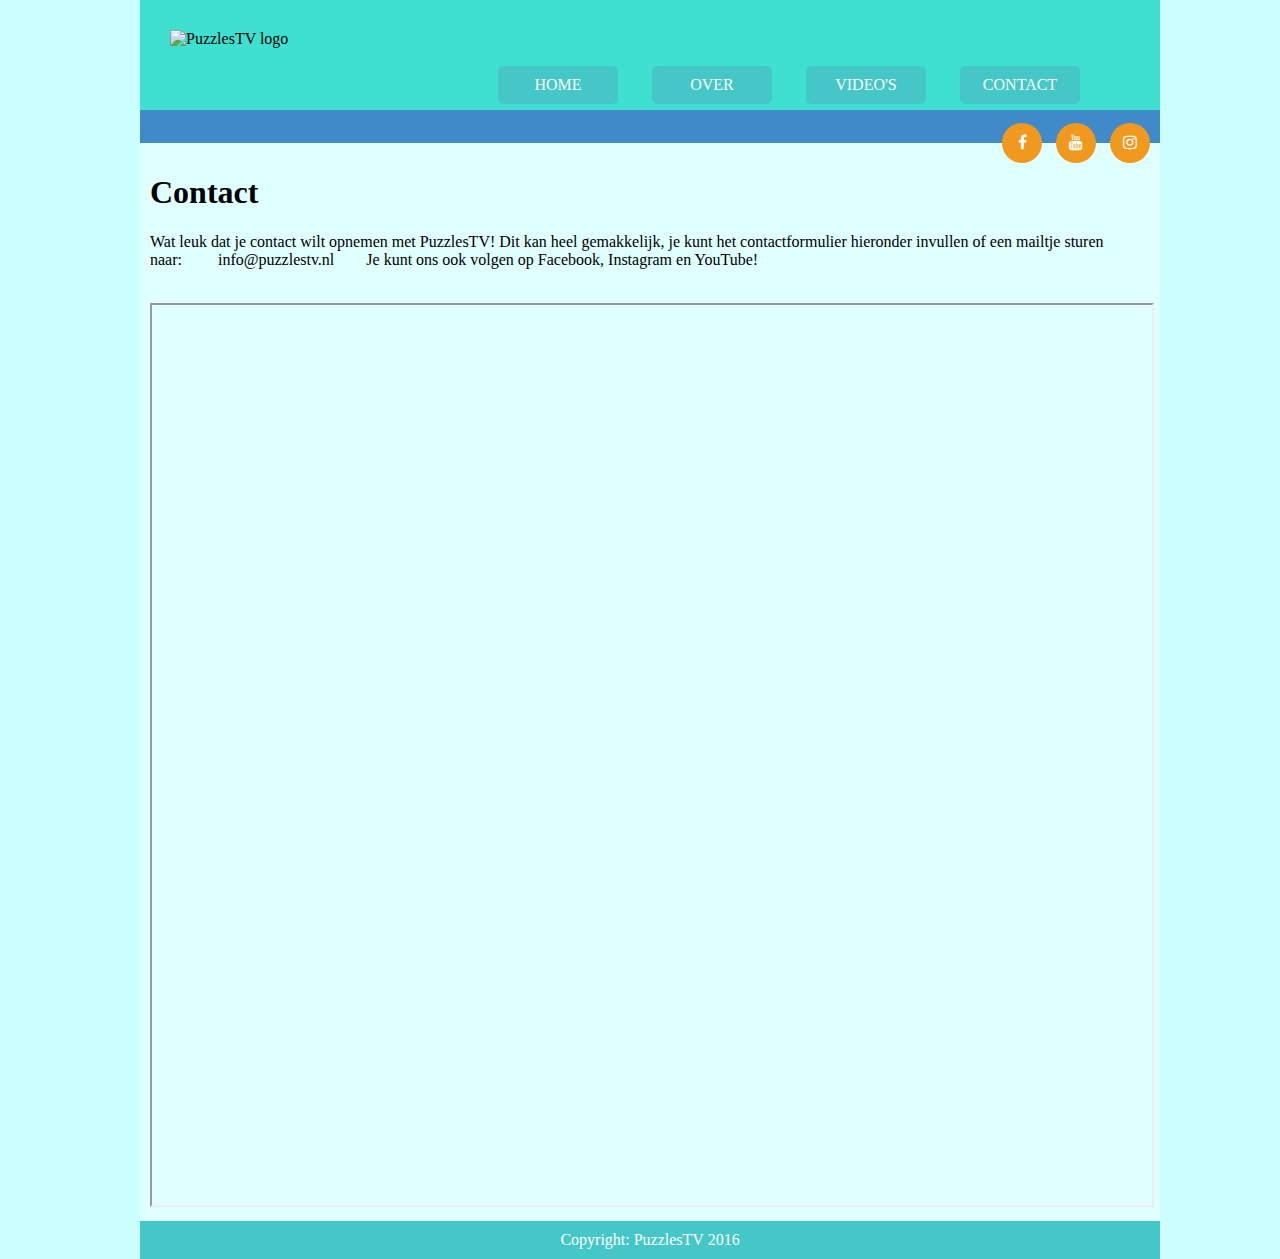
==== contact.html @ 617ecfc7 "menu en social" ====
<!DOCTYPE html>
<html lang="nl">
<head>
    <meta charset="utf-8">
    <title>PuzzlesTV</title>
    <link rel="stylesheet" href="https://maxcdn.bootstrapcdn.com/font-awesome/4.7.0/css/font-awesome.min.css">
    <link rel="stylesheet" type="text/css" href="main.css">
</head>
<body>
<div id="container">
    <div id="kop"><img src="images/logo.png" alt="PuzzlesTV logo" style="height:110px;">
        <ul>
            <li><a href="index.html">Home</a></li>
            <li><a href="over.html">Over</a></li>
            <li><a href="video.html">Video's</a></li>
            <li><a href="contact.html">Contact</a></li>
        </ul>
        <div id="sociaal">
            <a href="https://www.facebook.com/puzzlestv" target="_blank"><i class="fa fa-facebook"
                                                                            aria-hidden="true"></i></a>
            <a href="https://www.youtube.com/puzzlestv" target="_blank"><i class="fa fa-youtube" aria-hidden="true"></i></a>
            <a href="https://www.instagram.com/puzzlestv" target="_blank"><i class="fa fa-instagram"
                                                                             aria-hidden="true"></i></a>
        </div>
    </div>


    <div id="inhoud">
        <h1>Contact</h1>
        <p style="font-family: Verdana;">Wat leuk dat je contact wilt opnemen met PuzzlesTV! Dit kan heel gemakkelijk,
            je kunt het contactformulier hieronder invullen of een mailtje sturen naar:         info@puzzlestv.nl       
            Je kunt ons ook volgen op Facebook, Instagram en YouTube!       </p>  


        <iframe src="https://docs.google.com/forms/d/e/1FAIpQLSf4anfMz8xC9SseAi2xRJSHbSpLZ6gg1_jiG6yYj85Cjswf-g/viewform?embedded=true"
                width="100%"
                height="900"
                marginheight="0"
                marginwidth="0">Loading...
        </iframe>


    </div>
    <div id="onderbalk">Copyright: PuzzlesTV 2016</div>
</body>
</html>
---- main.css ----
body {
 background-color:#CCFFFF;
 margin: 0px;
 padding: 0px;
}
 
#container {
 margin-left:auto;
 margin-right:auto;
 width:1000px;
} 
      
#kop {
 position: relative;
 padding:30px;
 background-color: #40E0D0;
 height:50px;
 width:960px;
 border-bottom: solid 33px #418AC9;
}
#kop ul{
    display: block;
    position: absolute;
    top: 50px;
    right: 50px;
}
#kop ul li{
	text-transform: uppercase;
    background-color: #46c7c7; 
    border-radius: 5px;
    padding: 10px;
    text-decoration: none;
    color: white;
    margin-right: 30px;
     width: 100px;
    display: inline-block;
    text-align: center;
}
#kop ul li a{
    text-decoration: none;
    color: white;
}
#kop ul li:hover{
    background-color: #418AC9;
}
#sociaal{
    right: 0px;
    position: absolute;
    top: 123px;
}
#sociaal a{
     display: inline-block;
    /* position: absolute; */
    background: #F1991F;
    width: 40px;
    border-radius: 100%;
    height: 40px;
    line-height: 40px;
    text-decoration: none;
    text-align: center;
    color: white;
    margin-right: 10px;
}
#sociaal a:hover{
    background: #F1991F;
}
      
#logo {
 margin-left:auto;
 margin-right:auto;
 width:230px;
}
       
#menuknoppen {
 margin:5px;
 padding:10px;
 height:30px;
 width:1000px;
 background-color:#8EEBEC;
 float:left;} 
      
#inhoud {
 padding:10px;
 width:1000px;
 background-color: #E0FFFF;
 float:left;
} 
      
#onderbalk {
  text-align: center;
  color: white;
  padding: 10px;
  width:1000px;
  background-color: #46C7C7;
  float:left;
}
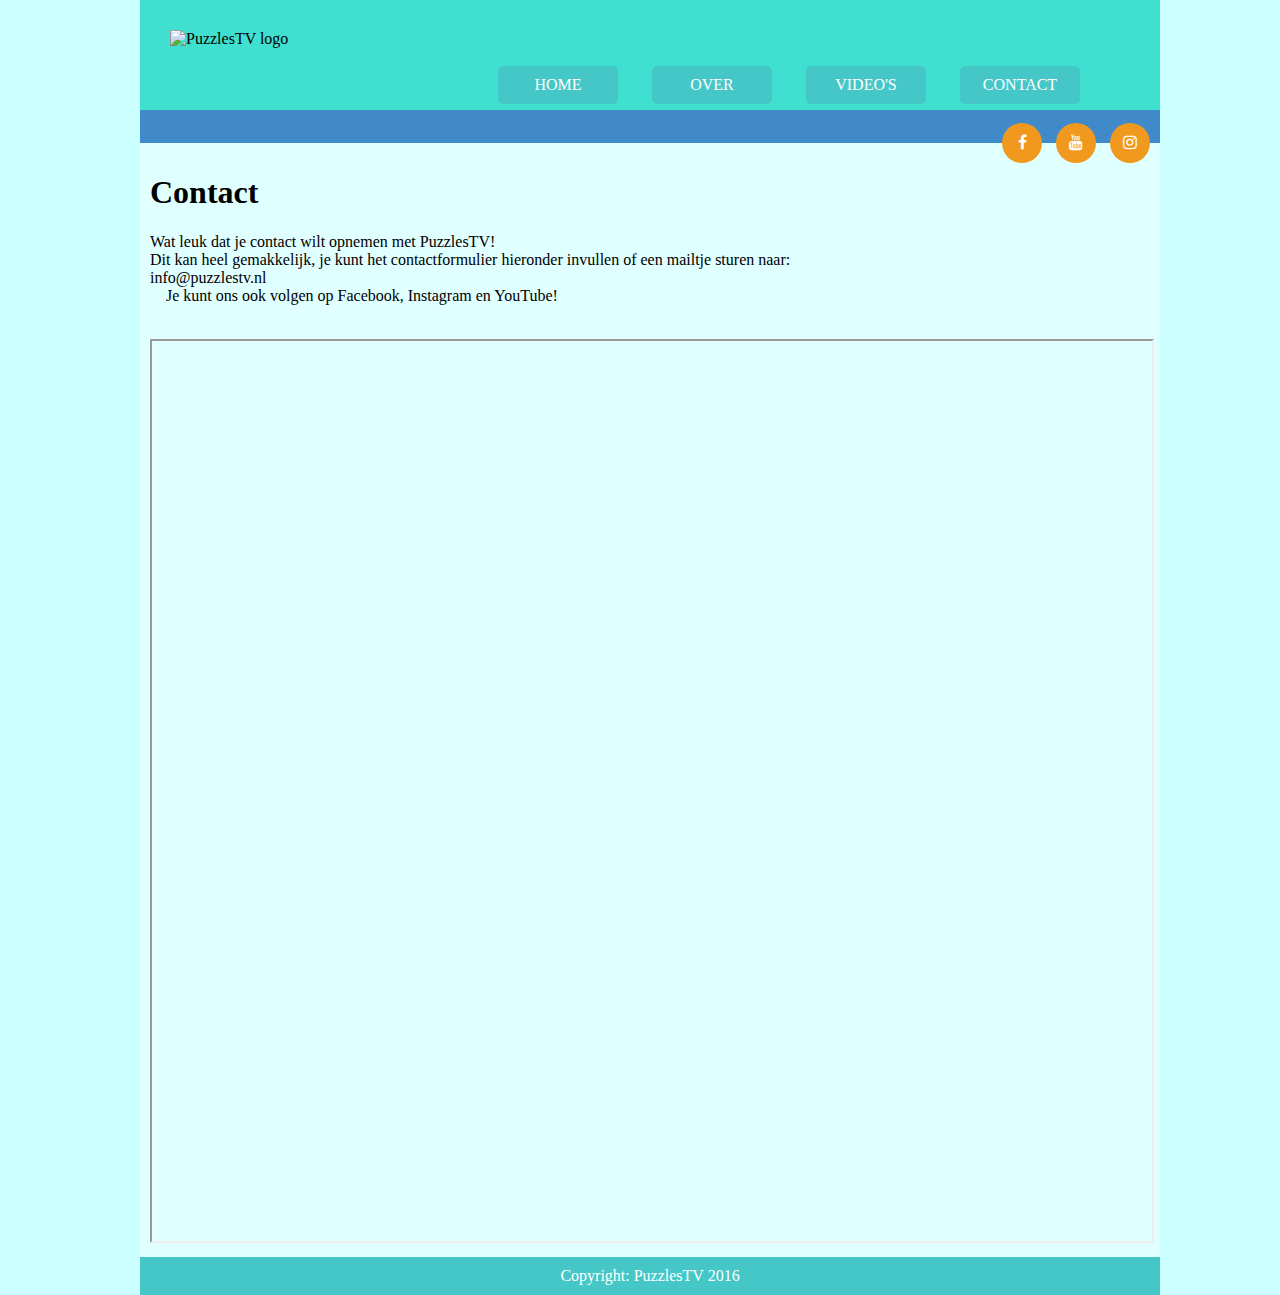
==== commit 5b6118f8: "text edited" ====
--- a/contact.html
+++ b/contact.html
@@ -28,9 +28,9 @@
 
     <div id="inhoud">
         <h1>Contact</h1>
-        <p style="font-family: Verdana;">Wat leuk dat je contact wilt opnemen met PuzzlesTV! Dit kan heel gemakkelijk,
-            je kunt het contactformulier hieronder invullen of een mailtje sturen naar:         info@puzzlestv.nl       
-            Je kunt ons ook volgen op Facebook, Instagram en YouTube!       </p>  
+        <p style="font-family: Verdana;">Wat leuk dat je contact wilt opnemen met PuzzlesTV!<br>Dit kan heel gemakkelijk,
+            je kunt het contactformulier hieronder invullen of een mailtje sturen naar:<br>info@puzzlestv.nl<br>   
+            Je kunt ons ook volgen op Facebook, Instagram en YouTube!</p>  
 
 
         <iframe src="https://docs.google.com/forms/d/e/1FAIpQLSf4anfMz8xC9SseAi2xRJSHbSpLZ6gg1_jiG6yYj85Cjswf-g/viewform?embedded=true"
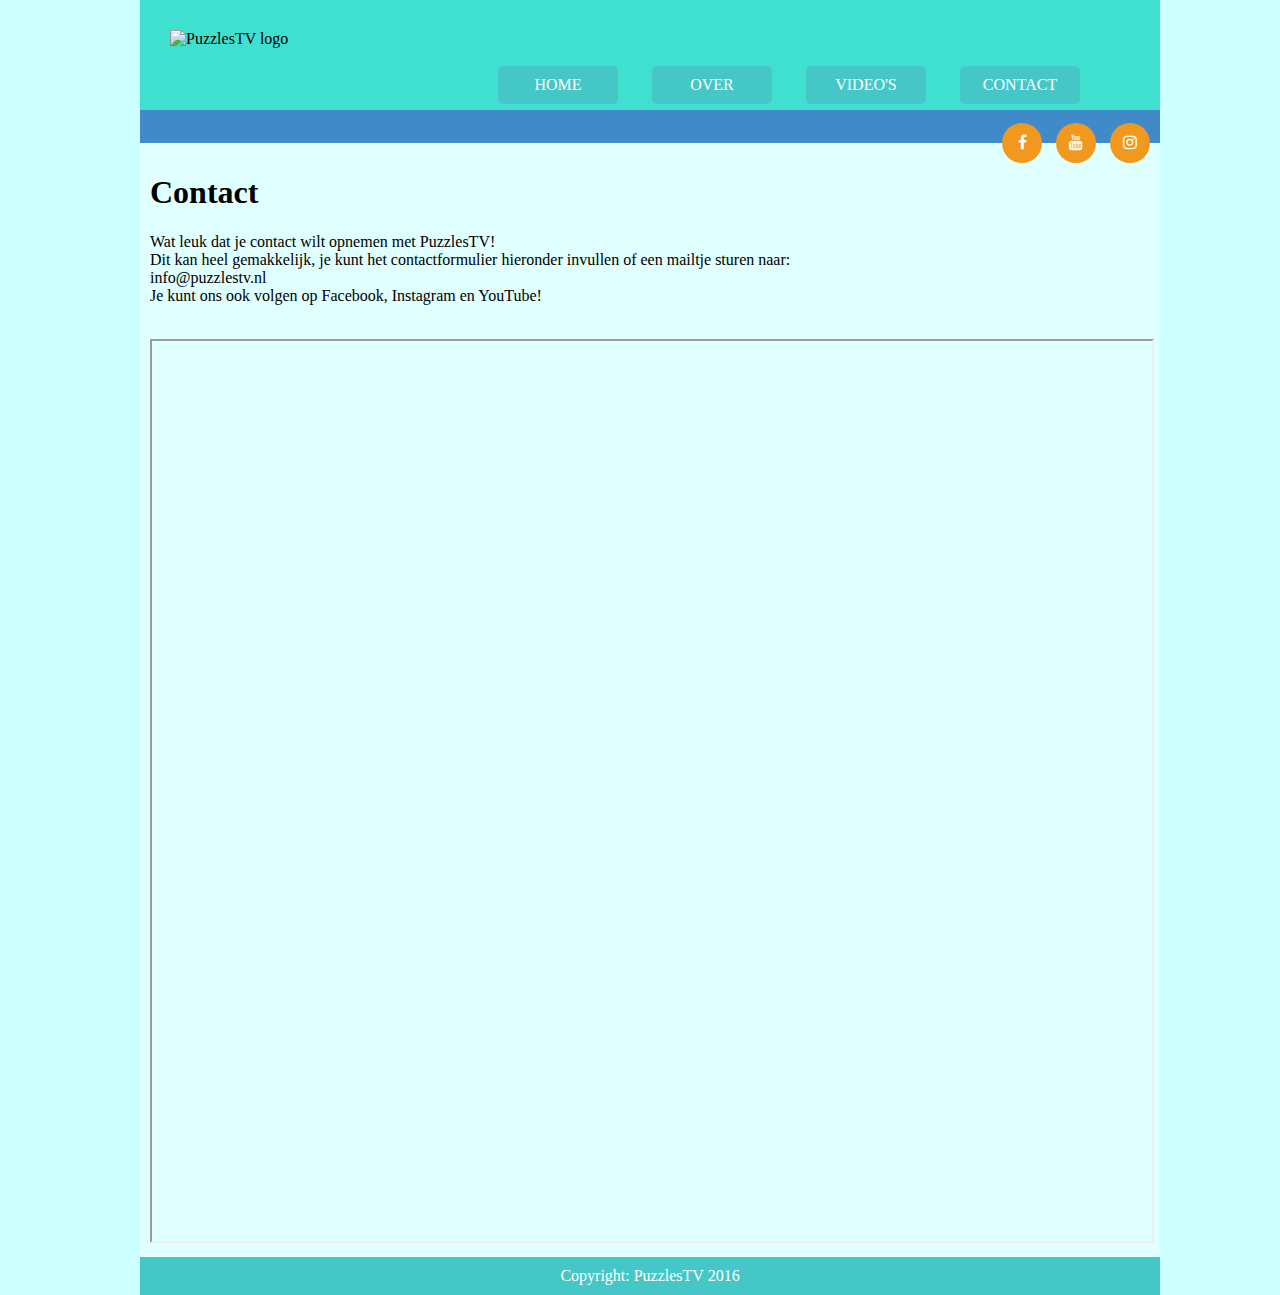
==== commit 8144de41: "Spaces removed" ====
--- a/contact.html
+++ b/contact.html
@@ -29,7 +29,7 @@
     <div id="inhoud">
         <h1>Contact</h1>
         <p style="font-family: Verdana;">Wat leuk dat je contact wilt opnemen met PuzzlesTV!<br>Dit kan heel gemakkelijk,
-            je kunt het contactformulier hieronder invullen of een mailtje sturen naar:<br>info@puzzlestv.nl<br>   
+            je kunt het contactformulier hieronder invullen of een mailtje sturen naar:<br>info@puzzlestv.nl<br>
             Je kunt ons ook volgen op Facebook, Instagram en YouTube!</p>  
 
 
--- a/main.css
+++ b/main.css
@@ -43,6 +43,9 @@
 }
 #kop ul li:hover{
     background-color: #418AC9;
+}
+#kop ul li:active{
+    background-color: #418FC9;
 }
 #sociaal{
     right: 0px;
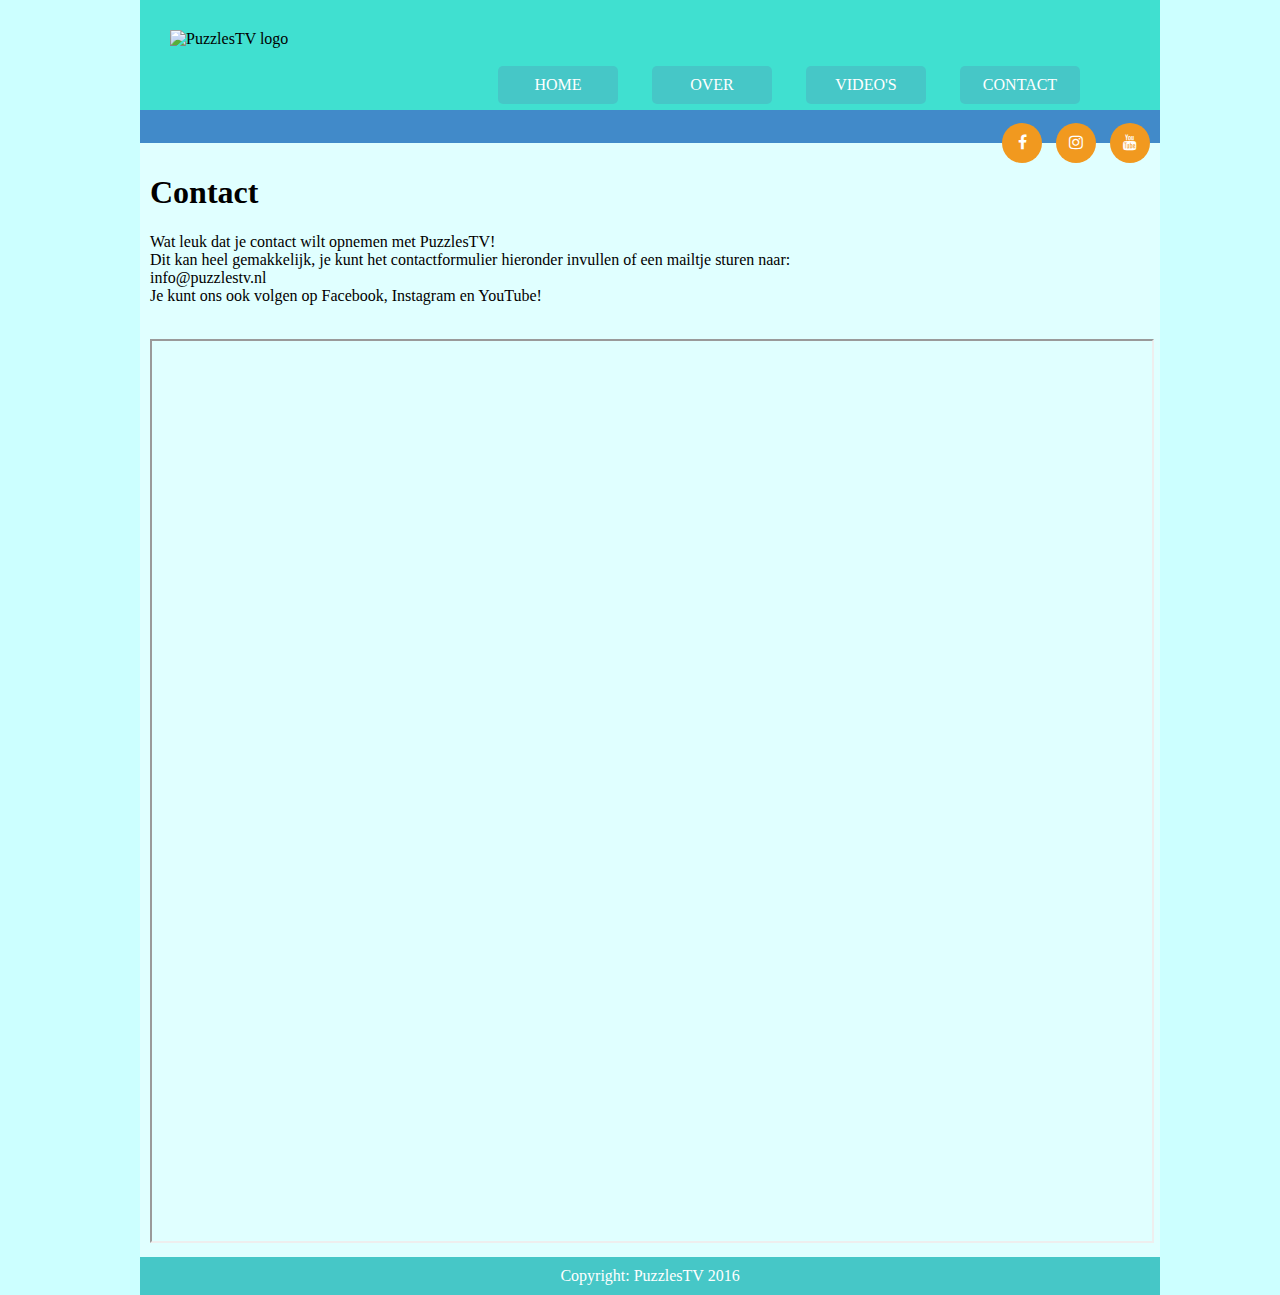
==== commit 85228d28: "changed instagram and youtube" ====
--- a/contact.html
+++ b/contact.html
@@ -19,9 +19,10 @@
         <div id="sociaal">
             <a href="https://www.facebook.com/puzzlestv" target="_blank"><i class="fa fa-facebook"
                                                                             aria-hidden="true"></i></a>
-            <a href="https://www.youtube.com/puzzlestv" target="_blank"><i class="fa fa-youtube" aria-hidden="true"></i></a>
             <a href="https://www.instagram.com/puzzlestv" target="_blank"><i class="fa fa-instagram"
                                                                              aria-hidden="true"></i></a>
+            <a href="https://www.youtube.com/puzzlestv" target="_blank"><i class="fa fa-youtube" aria-hidden="true"></i></a>
+           
         </div>
     </div>
 
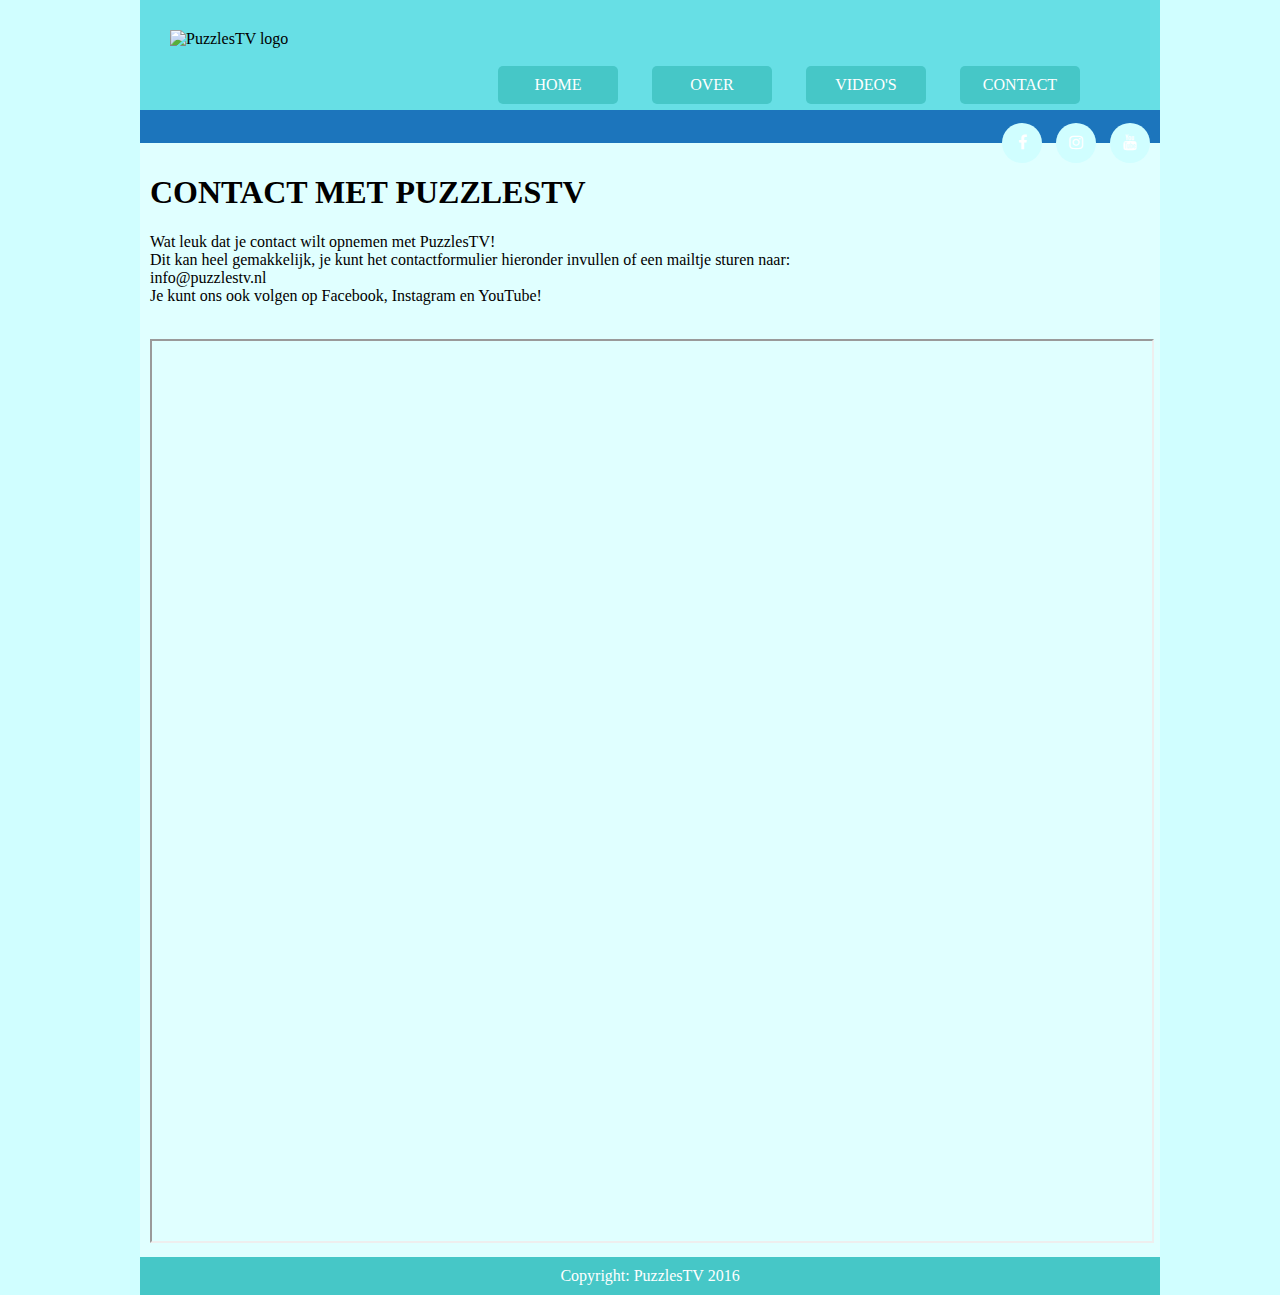
==== commit 0406cd8b: "h1 added" ====
--- a/contact.html
+++ b/contact.html
@@ -28,7 +28,7 @@
 
 
     <div id="inhoud">
-        <h1>Contact</h1>
+         <h1 style="font-family: Verdana"> CONTACT MET PUZZLESTV </h1>
         <p style="font-family: Verdana;">Wat leuk dat je contact wilt opnemen met PuzzlesTV!<br>Dit kan heel gemakkelijk,
             je kunt het contactformulier hieronder invullen of een mailtje sturen naar:<br>info@puzzlestv.nl<br>
             Je kunt ons ook volgen op Facebook, Instagram en YouTube!</p>  
--- a/main.css
+++ b/main.css
@@ -1,6 +1,6 @@
 
 body {
- background-color:#CCFFFF;
+ background-color:#d0feff;
  margin: 0px;
  padding: 0px;
 }
@@ -14,10 +14,10 @@
 #kop {
  position: relative;
  padding:30px;
- background-color: #40E0D0;
+ background-color: #67dfe5;
  height:50px;
  width:960px;
- border-bottom: solid 33px #418AC9;
+ border-bottom: solid 33px #1C75BC;
 }
 #kop ul{
     display: block;
@@ -55,7 +55,7 @@
 #sociaal a{
      display: inline-block;
     /* position: absolute; */
-    background: #F1991F;
+    background: #D0FEFF;
     width: 40px;
     border-radius: 100%;
     height: 40px;
@@ -80,7 +80,7 @@
  padding:10px;
  height:30px;
  width:1000px;
- background-color:#8EEBEC;
+ background-color:#9af7f9;
  float:left;} 
       
 #inhoud {
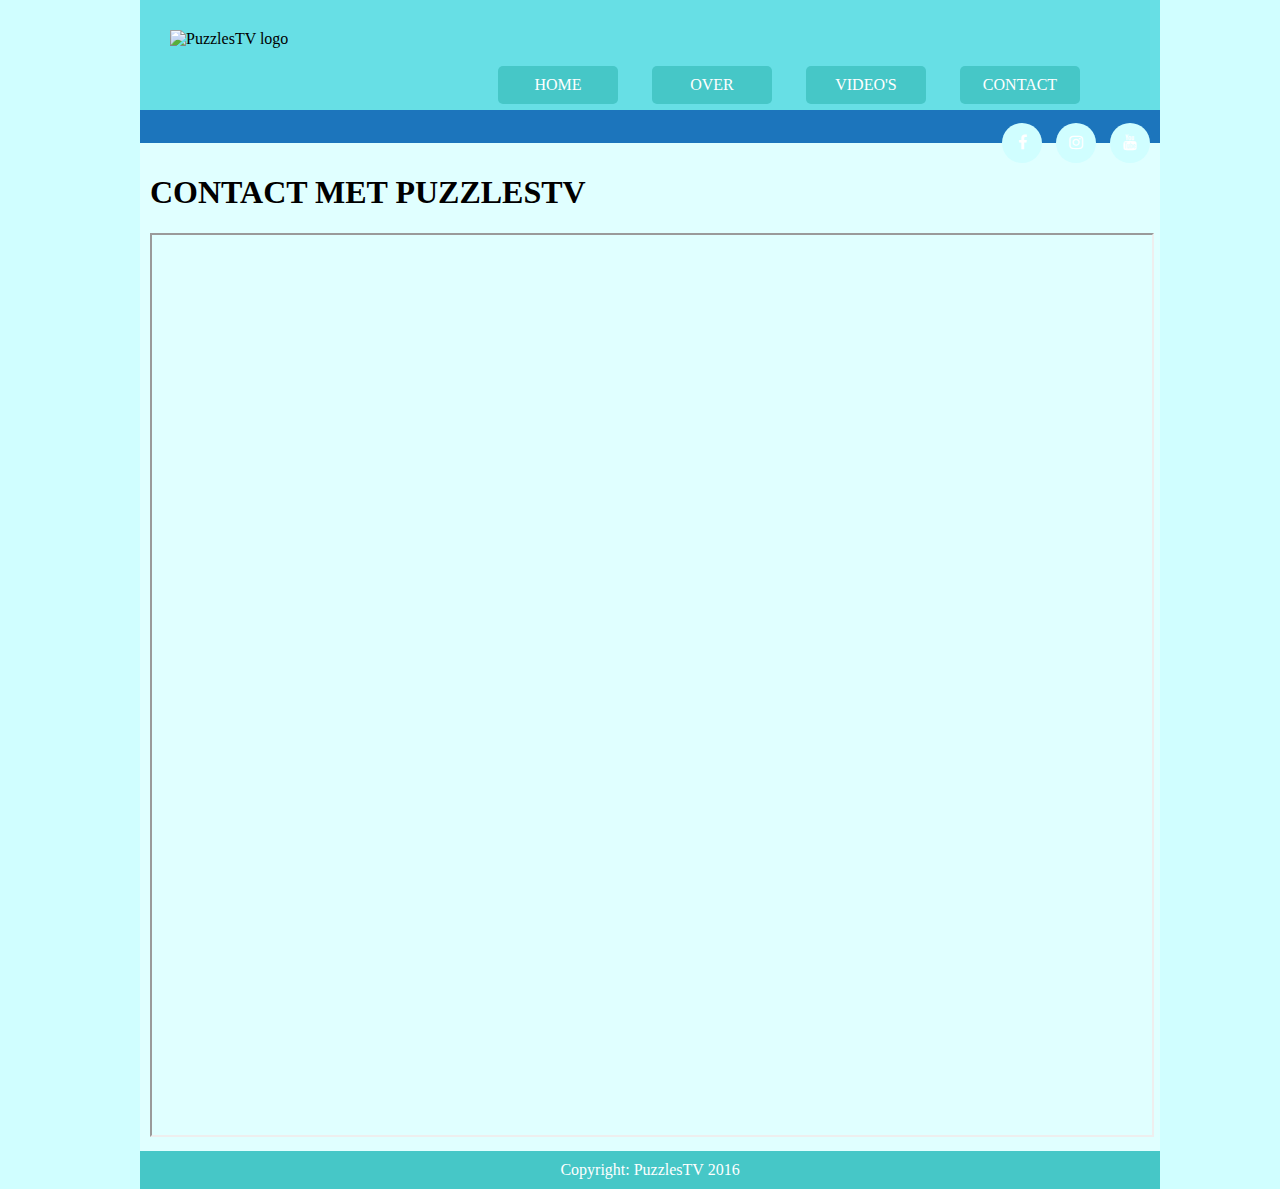
==== commit f9b022dc: "removed text" ====
--- a/contact.html
+++ b/contact.html
@@ -29,11 +29,7 @@
 
     <div id="inhoud">
          <h1 style="font-family: Verdana"> CONTACT MET PUZZLESTV </h1>
-        <p style="font-family: Verdana;">Wat leuk dat je contact wilt opnemen met PuzzlesTV!<br>Dit kan heel gemakkelijk,
-            je kunt het contactformulier hieronder invullen of een mailtje sturen naar:<br>info@puzzlestv.nl<br>
-            Je kunt ons ook volgen op Facebook, Instagram en YouTube!</p>  
-
-
+     
         <iframe src="https://docs.google.com/forms/d/e/1FAIpQLSf4anfMz8xC9SseAi2xRJSHbSpLZ6gg1_jiG6yYj85Cjswf-g/viewform?embedded=true"
                 width="100%"
                 height="900"
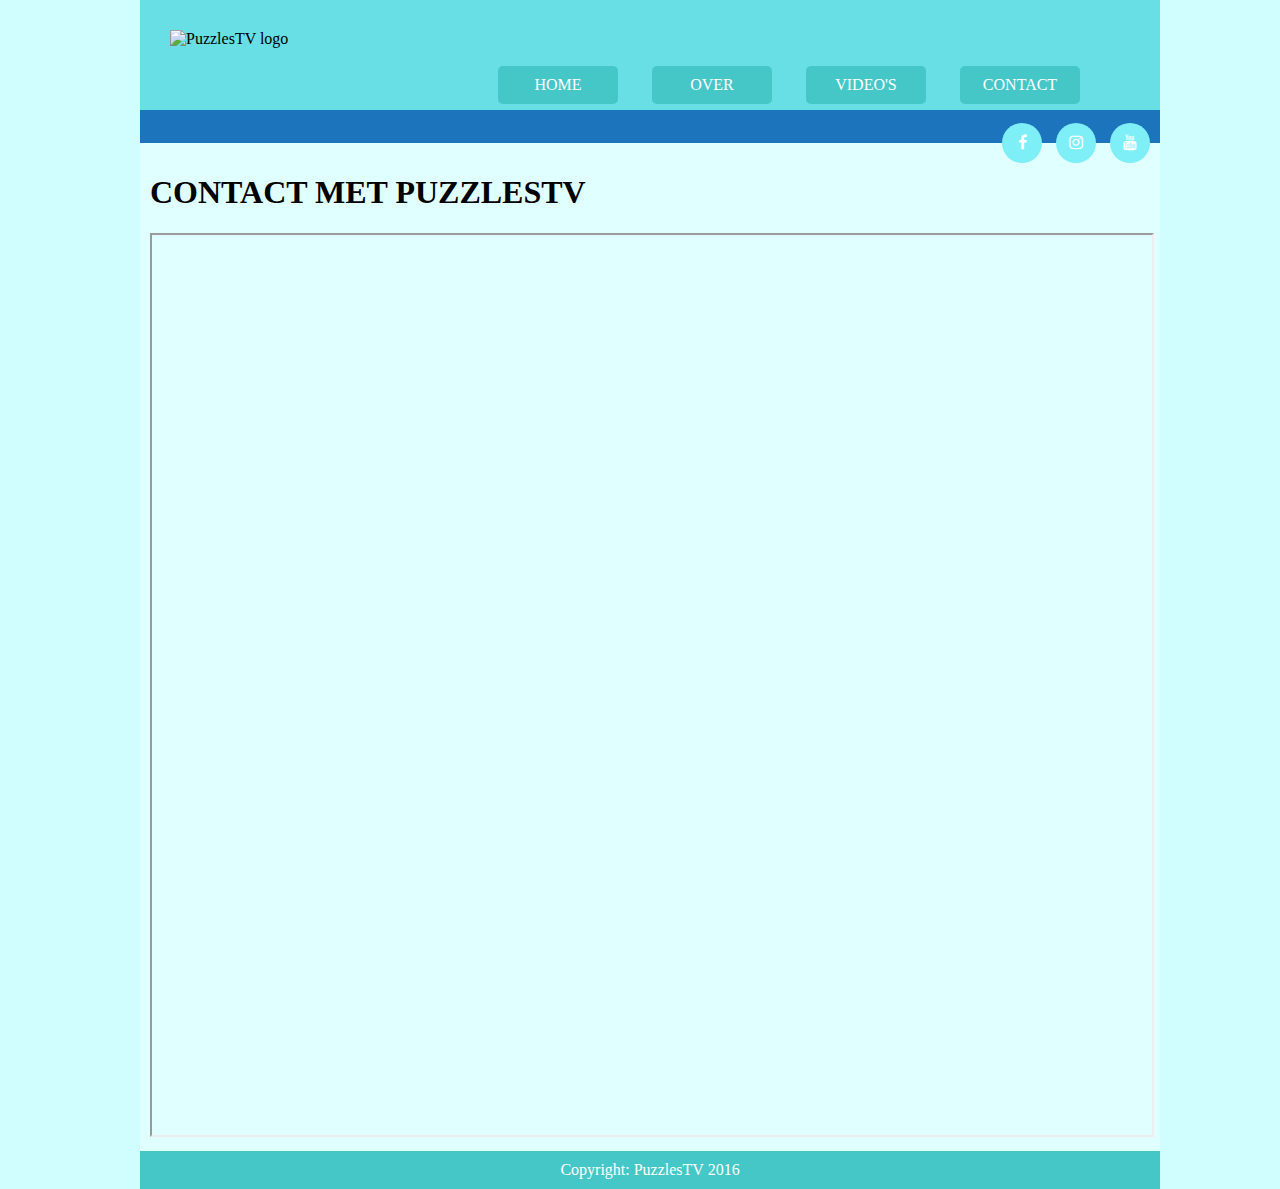
==== commit df4508b8: "cleanup" ====
--- a/contact.html
+++ b/contact.html
@@ -1,4 +1,3 @@
-
 <!DOCTYPE html>
 <html lang="nl">
 <head>
@@ -9,36 +8,33 @@
 </head>
 <body>
 <div id="container">
+
     <div id="kop"><img src="images/logo.png" alt="PuzzlesTV logo" style="height:110px;">
         <ul>
             <li><a href="index.html">Home</a></li>
             <li><a href="over.html">Over</a></li>
             <li><a href="video.html">Video's</a></li>
-            <li><a href="contact.html">Contact</a></li>
+            <li class='active'><a href="contact.html">Contact</a></li>
         </ul>
         <div id="sociaal">
-            <a href="https://www.facebook.com/puzzlestv" target="_blank"><i class="fa fa-facebook"
-                                                                            aria-hidden="true"></i></a>
-            <a href="https://www.instagram.com/puzzlestv" target="_blank"><i class="fa fa-instagram"
-                                                                             aria-hidden="true"></i></a>
+            <a href="https://www.facebook.com/puzzlestv" target="_blank"><i class="fa fa-facebook" aria-hidden="true"></i></a>
+            <a href="https://www.instagram.com/puzzlestv" target="_blank"><i class="fa fa-instagram" aria-hidden="true"></i></a>
             <a href="https://www.youtube.com/puzzlestv" target="_blank"><i class="fa fa-youtube" aria-hidden="true"></i></a>
-           
         </div>
     </div>
 
-
     <div id="inhoud">
-         <h1 style="font-family: Verdana"> CONTACT MET PUZZLESTV </h1>
-     
+        <h1 style="font-family: Verdana"> CONTACT MET PUZZLESTV </h1>
         <iframe src="https://docs.google.com/forms/d/e/1FAIpQLSf4anfMz8xC9SseAi2xRJSHbSpLZ6gg1_jiG6yYj85Cjswf-g/viewform?embedded=true"
                 width="100%"
                 height="900"
                 marginheight="0"
                 marginwidth="0">Loading...
         </iframe>
-
-
     </div>
+	
     <div id="onderbalk">Copyright: PuzzlesTV 2016</div>
+	
+</div>
 </body>
 </html>
--- a/main.css
+++ b/main.css
@@ -55,7 +55,7 @@
 #sociaal a{
      display: inline-block;
     /* position: absolute; */
-    background: #D0FEFF;
+    background: #7eeff7;
     width: 40px;
     border-radius: 100%;
     height: 40px;
@@ -66,7 +66,7 @@
     margin-right: 10px;
 }
 #sociaal a:hover{
-    background: #F1991F;
+    background: #1C75BC;
 }
       
 #logo {
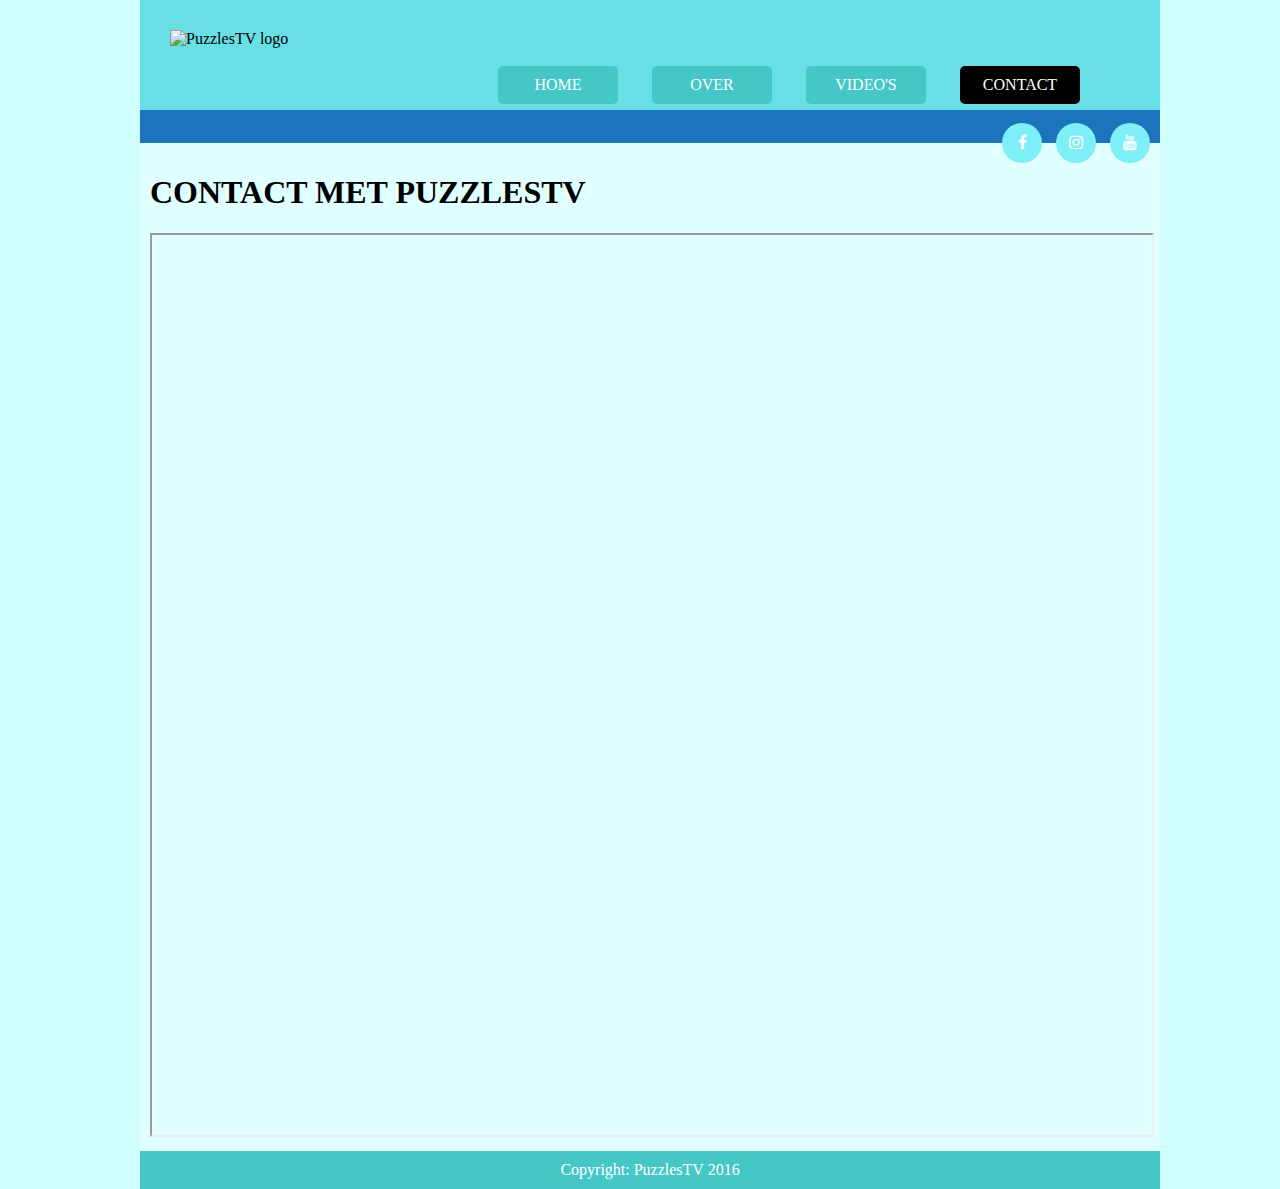
==== commit f1abee87: "Update contact.html" ====
--- a/contact.html
+++ b/contact.html
@@ -5,6 +5,9 @@
     <title>PuzzlesTV</title>
     <link rel="stylesheet" href="https://maxcdn.bootstrapcdn.com/font-awesome/4.7.0/css/font-awesome.min.css">
     <link rel="stylesheet" type="text/css" href="main.css">
+    <meta name="theme-color" content="#1C75BC">
+    <link rel="icon" href="images/favicon.ico" type="image/x-icon" />
+    <link rel="shortcut icon" href="images/favicon.ico" type="image/x-icon" />
 </head>
 <body>
 <div id="container">
--- a/main.css
+++ b/main.css
@@ -42,11 +42,13 @@
     color: white;
 }
 #kop ul li:hover{
-    background-color: #418AC9;
+    background-color: #204564;
 }
-#kop ul li:active{
-    background-color: #418FC9;
-}
+
+#kop ul li.active{
+background-color: black;
+} 
+  
 #sociaal{
     right: 0px;
     position: absolute;
